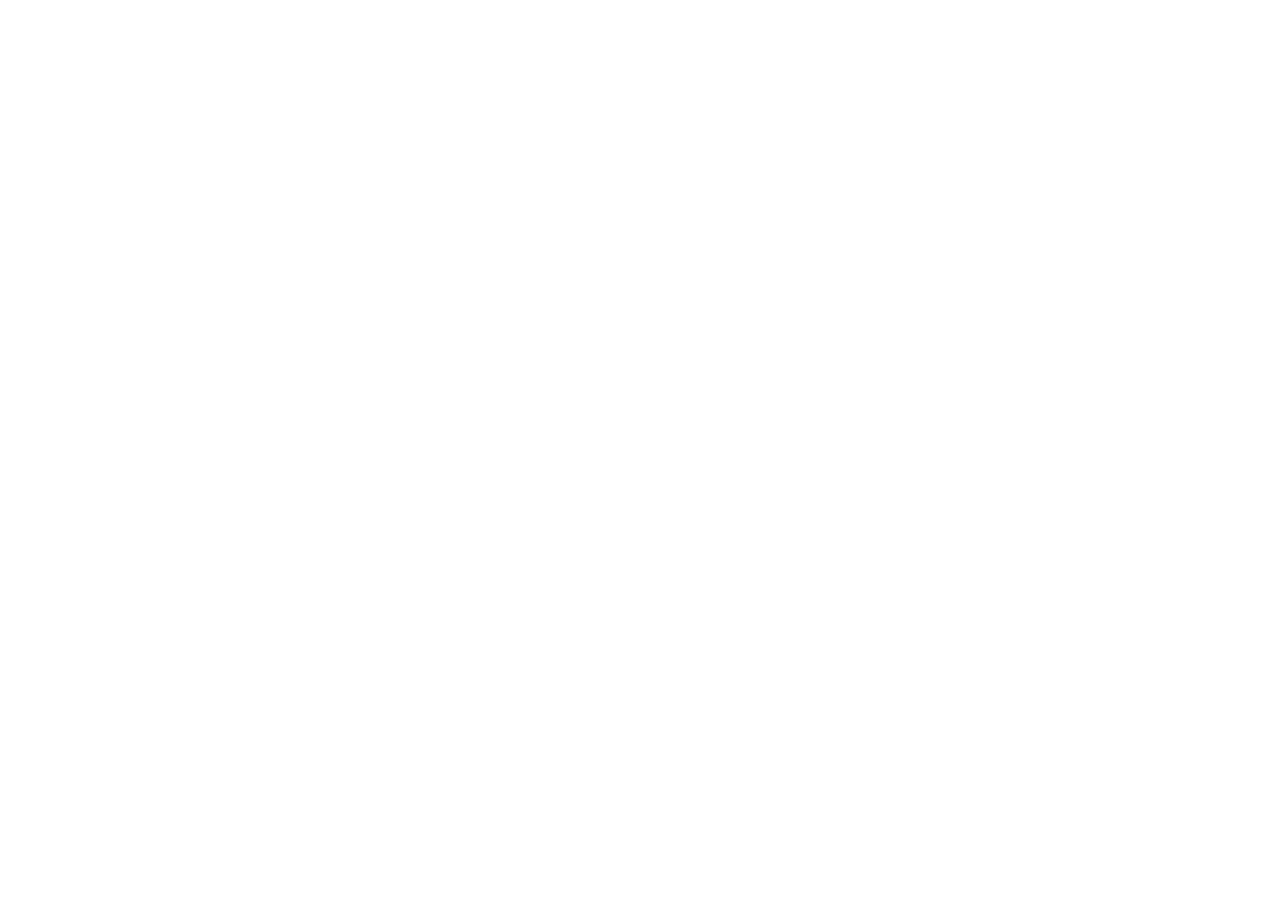
==== 8-flex-basis.html @ 459c593e "css flexbox" ====
<!DOCTYPE html>
<html lang="en">
<head>
    <meta charset="UTF-8">
    <meta http-equiv="X-UA-Compatible" content="IE=edge">
    <meta name="viewport" content="width=device-width, initial-scale=1.0">
    <title>Fundamentos - Flex Basis</title>
    <style>
        
    </style>
</head>
<body>
    
</body>
</html>
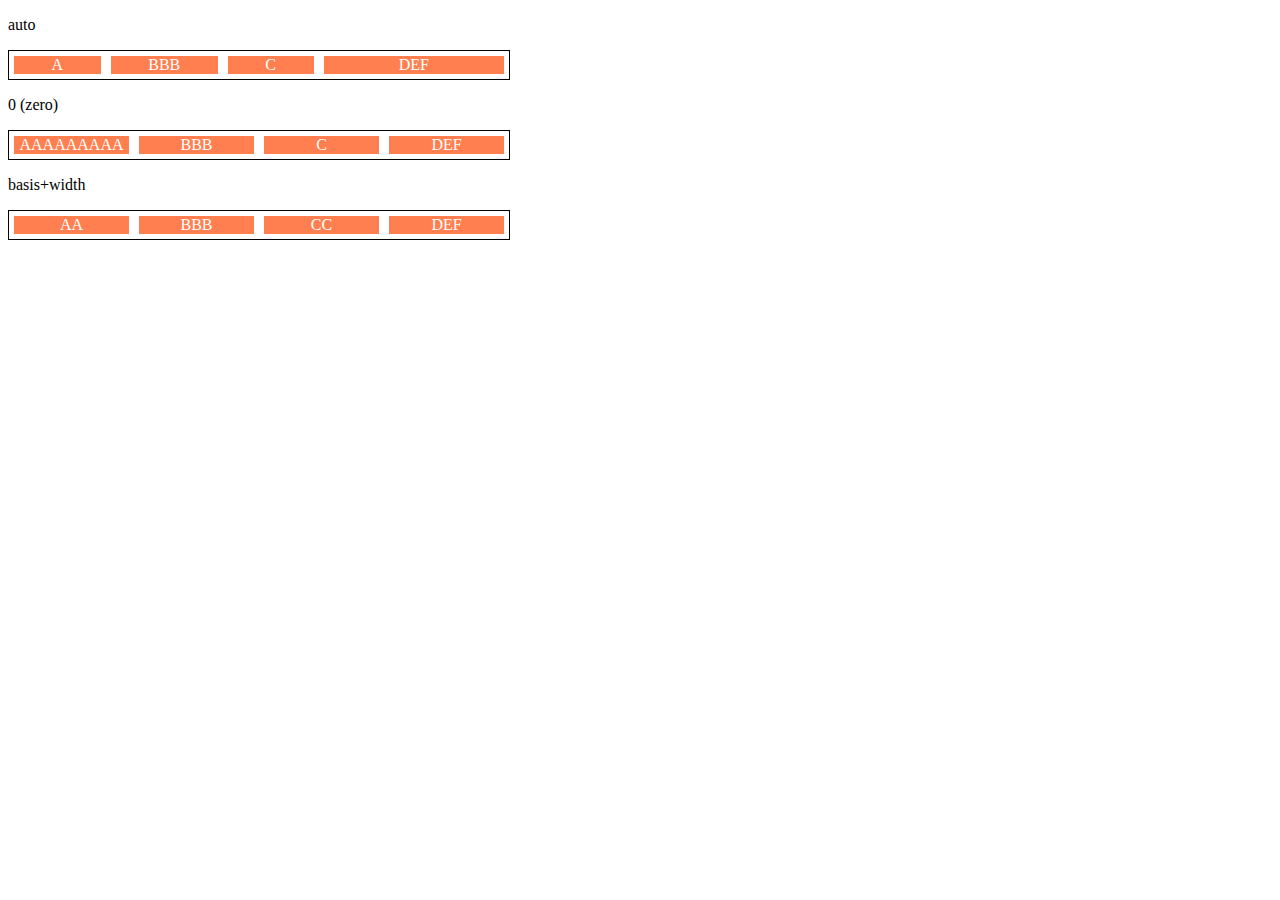
==== commit 2c223599: "css flexbox" ====
--- a/8-flex-basis.html
+++ b/8-flex-basis.html
@@ -6,10 +6,69 @@
     <meta name="viewport" content="width=device-width, initial-scale=1.0">
     <title>Fundamentos - Flex Basis</title>
     <style>
-        
+        .flex-container{
+            max-width: 500px;
+            border: 1px solid black;
+            display: flex;
+        }
+
+        .items{
+            background-color: coral;
+            color: white;
+            text-align: center;
+            margin: 5px;
+        }
+
+        .bauto{
+            flex-basis: auto;
+        }
+
+        .b0{
+            flex-basis: 0;
+        }
+
+        .fg-0{
+            flex-grow: 0;
+        }
+
+        .fg-1{
+            flex-grow: 1;
+        }
+
+        .fg-2{
+            flex-grow: 2;
+        }
+
+        .w100{
+            flex-basis: 100px;
+        }
+
     </style>
 </head>
 <body>
-    
+    <p>auto</p>
+    <div class="flex-container">
+        <div class="items bauto fg-1">A</div>
+        <div class="items bauto fg-1">BBB</div>
+        <div class="items bauto fg-1">C</div>
+        <div class="items bauto fg-2">DEF</div>
+    </div>
+
+    <p>0 (zero)</p>
+    <div class="flex-container">
+        <div class="items b0 fg-1">AAAAAAAAA</div>
+        <div class="items b0 fg-1">BBB</div>
+        <div class="items b0 fg-1">C</div>
+        <div class="items b0 fg-1">DEF</div>
+    </div>
+
+    <p>basis+width</p>
+    <div class="flex-container">
+        <div class="items w100 fg-2">AA</div>
+        <div class="items w100 fg-2">BBB</div>
+        <div class="items w100 fg-2">CC</div>
+        <div class="items w100 fg-2">DEF</div>
+    </div>
+
 </body>
 </html>